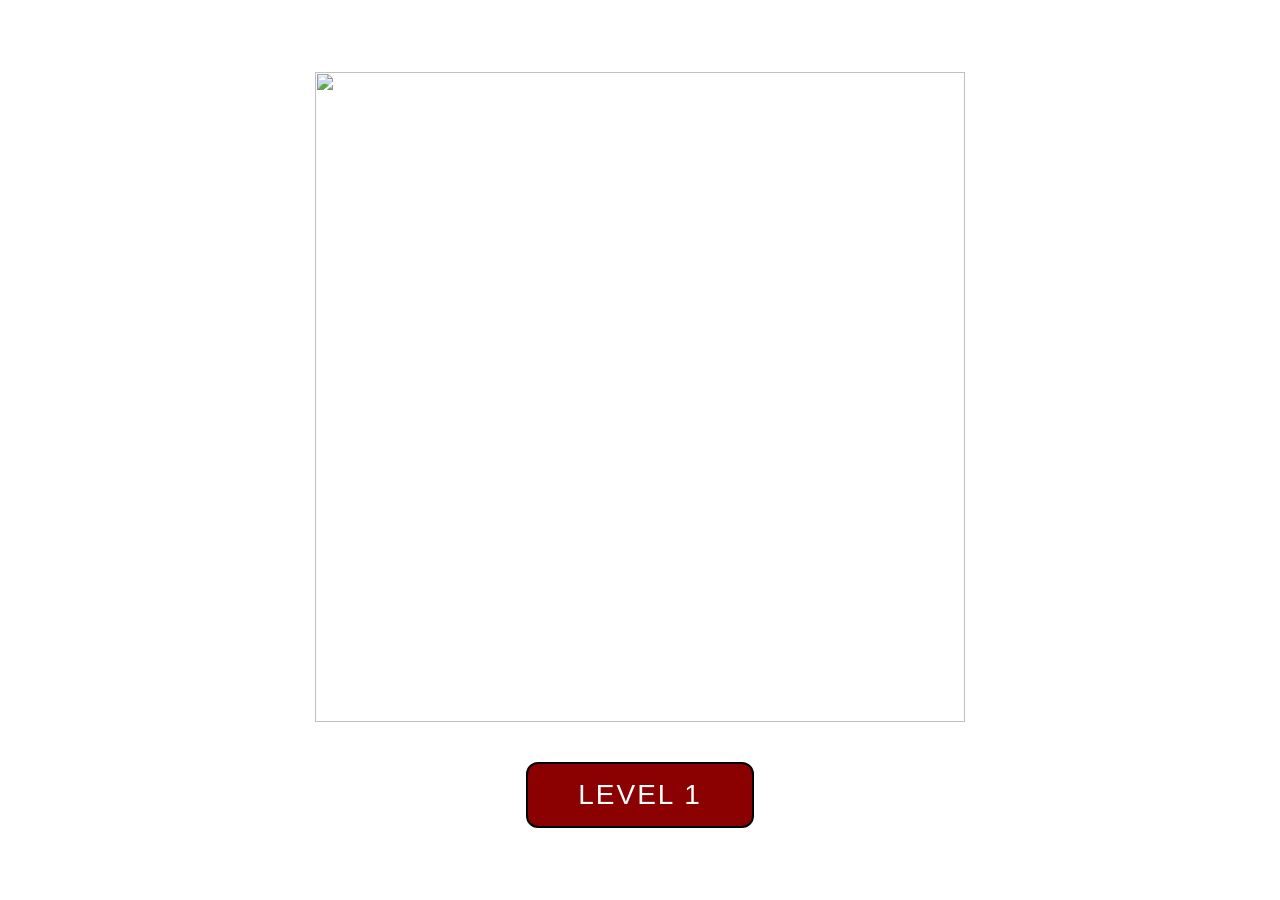
==== index.html @ dfb563e5 "Add files via upload" ====
<html>
<head>
<title>Escape Room</title>
<link rel="stylesheet" href="style.css">
</head>

<body>
<div class="overlay">
	<img src="assets/images/heading1.jpg" class="title">
	<a href="level1.html"> <button class="level-btn">LEVEL 1</button></a>
</div>
</body>
<html>
---- style.css ----
body
{
margin:0;
height:100vh;
background-image:url("assets/images/bg4.webp");
background-size: cover;
background-position: center;
background-repeat: no-repeat;
display:flex;
justify-content: center;
align-items: center;
font-family: Arial;
}
//Dark Overlay 
.overlay
{
    width:100%;
    height: 100%;
    background-color: rgba(0,0,0,0.45);
    display:flex;
    flex-direction: column;
    justify-content: center;
    align-items: center;
}
.title
{
    display: block;
    width: 650px;
    margin-bottom: 40px;
}
.level-btn
{
    background-color: darkred;
    color: white;
    border: 2px solid black;
    padding: 15px 50px;
    font-size: 28px;
    border-radius: 12px;
    cursor: pointer;
    letter-spacing: 2px;
    transition:0.3s;
}
.level-btn:hover
{
    background-color: brown;
    transform:scale(1.05);
    box-shadow: 0 0 20px black;
}
a
{
display:flex;
justify-content: center;
text-decoration: none;
width: 100%;
}
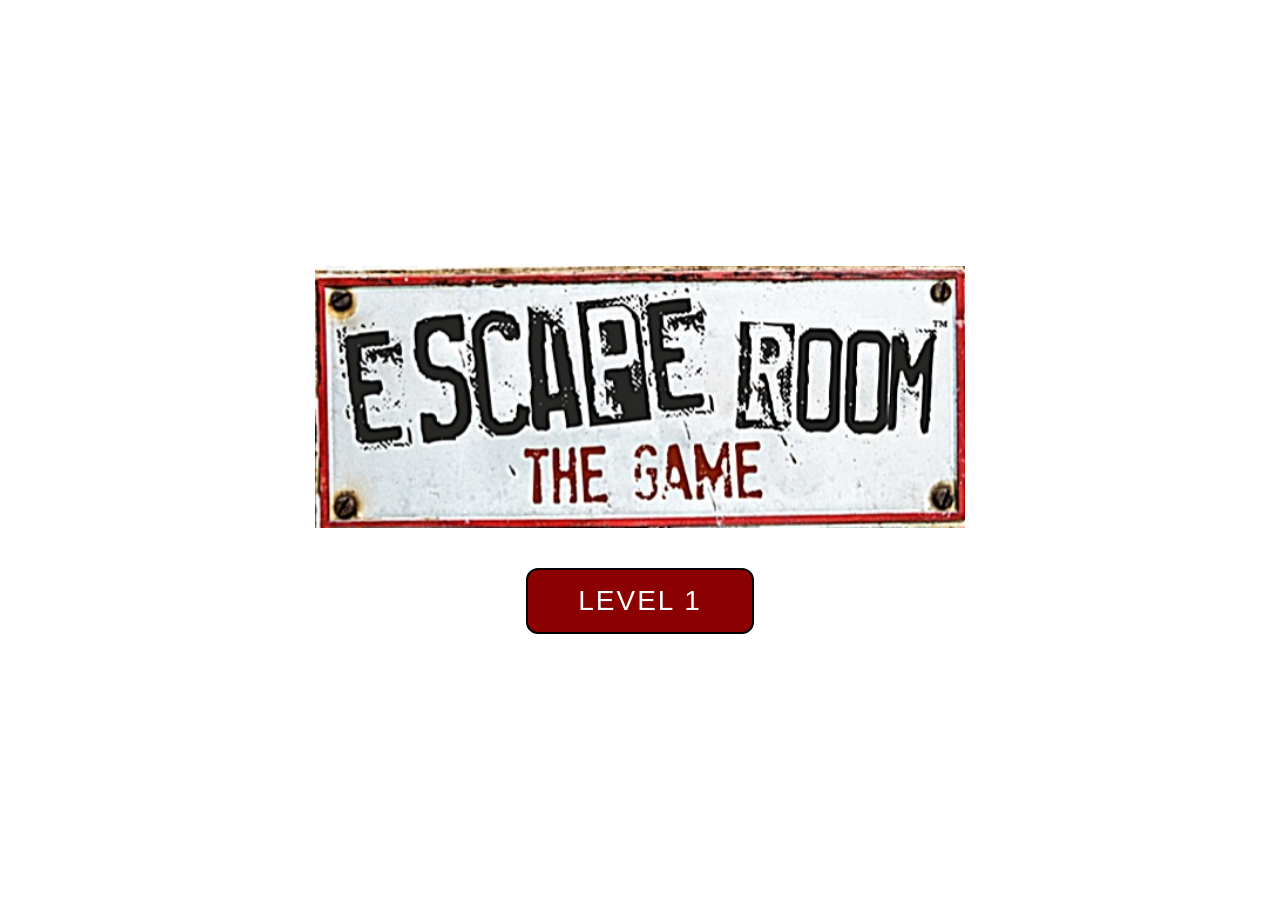
==== commit d3a86da0: "Update index.html" ====
--- a/index.html
+++ b/index.html
@@ -6,7 +6,7 @@
 
 <body>
 <div class="overlay">
-	<img src="assets/images/heading1.jpg" class="title">
+	<img src="assets/heading1.jpg" class="title">
 	<a href="level1.html"> <button class="level-btn">LEVEL 1</button></a>
 </div>
 </body>
